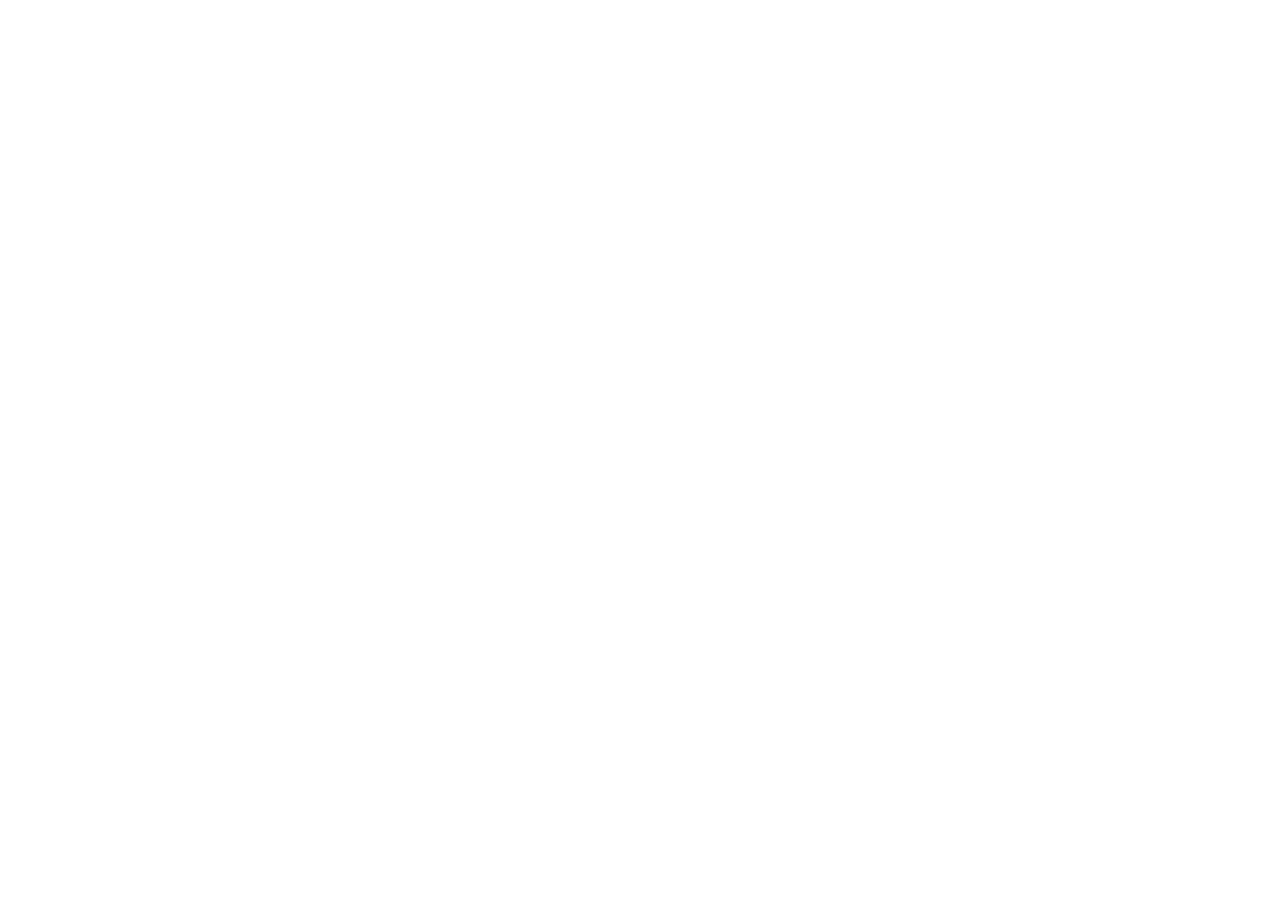
==== scantb.html @ 5dea42bb "Changes" ====
<!DOCTYPE html>
<html>
    <head>
        <meta charset="utf-8">
        <meta http-equiv="X-UA-Compatible" content="IE=edge">
        <title></title>
        <meta name="description" content="">
        <meta name="viewport" content="width=device-width, initial-scale=1">
        <link rel="stylesheet" href="">
    </head>
    <body>
        <script  async defer></script>
    </body>
</html>
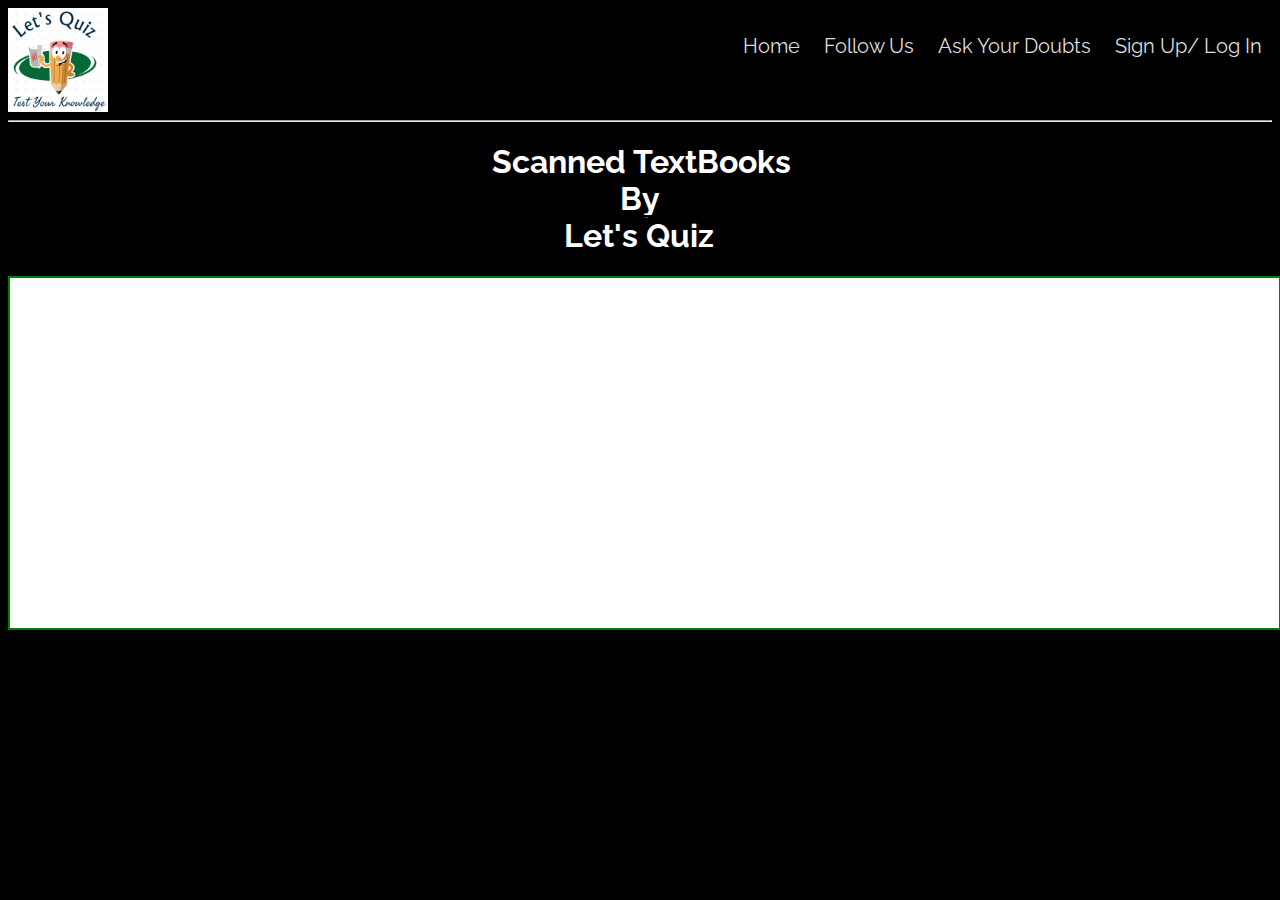
==== commit d69ebc97: "ok" ====
--- a/scantb.html
+++ b/scantb.html
@@ -7,8 +7,193 @@
         <meta name="description" content="">
         <meta name="viewport" content="width=device-width, initial-scale=1">
         <link rel="stylesheet" href="">
+        <link href="https://fonts.googleapis.com/css2?family=Raleway:wght@300&display=swap" rel="stylesheet">
+
     </head>
     <body>
-        <script  async defer></script>
+        <style>html{
+            background-color: black;
+            color: white;
+            scroll-behavior: smooth;
+        }
+        
+        nav{
+            float:right; 
+            background-color: black;
+        }
+        
+        .container{
+            clear:both;
+            overflow:auto;
+          }
+        
+          .logo img{
+            float:left;
+        }
+        
+        ul li{
+          display: inline-block; 
+          padding:10px;
+          font-size:20px; 
+          font-family:raleway; 
+          color: white;
+          transition: 1s;
+        }
+        
+        ul li:hover{
+          color:orange;
+          cursor: pointer;
+        }
+        
+        a:link {
+            text-decoration: none;
+            color: #ddd;
+          }
+          
+          a:visited {
+            text-decoration: none;
+            color: #ddd;
+          }
+          
+          a:hover {
+            text-decoration: none;
+            color: orange;
+            transition: 1s;
+          }
+          
+          a:active {
+            text-decoration: none;
+            color: #ddd;
+          }
+        
+          #welh1{
+            text-align: center;
+            border-color: white;
+            border-width: 2px;
+            font-family: 'Raleway', sans-serif;font-family: 'Raleway', sans-serif;
+        }
+        
+        .row {
+          display: flex;
+        }
+        
+        .column {
+          flex: 50%;
+          padding: 5px;
+        }
+        
+        #a, #g {
+          background-color: #4158D0;
+          background-image: linear-gradient(43deg, #4158D0 0%, #C850C0 46%, #FFCC70 100%);
+          ;
+        }
+        
+        .pic {
+          float: left;
+        }
+        
+        #wrapper {
+        max-width: 1200px;
+        margin: 0 auto;
+        padding: 0 5%;
+        list-style-type: none;
+        text-decoration: none;
+        }
+        
+        #wrapper:hover{
+          color: white !important;
+          cursor: default !important;
+        }
+        
+        .pa{
+          float: right;
+          text-decoration: none;
+        }
+        
+        p{
+          float: right;
+          margin-left: 80%;
+        }
+        
+        ul li:hover{
+          cursor: default;
+          color: white;
+        }
+        
+        #box {
+            background-color: white;
+            width: 92.5%;
+            border: 2px solid green;
+            padding: 50px;
+            height: 250px;
+        }
+
+        .menu-icon{
+    width: 28px;
+    margin-left: 20px;
+    display: none;
+}
+@media only screen and (max-width:800px){
+    nav ul{
+        position: absolute;
+        top: 70px;
+        left: 0;
+        background: #333;
+        width: 100%;
+        overflow: hidden;
+        transition: max-height 0.5s;
+   }
+    nav ul li{
+        display: block;
+        margin-right: 50px;
+        margin-top: 10px;
+        margin-bottom: 10px;
+    }
+    nav ul li a{
+        color: #fff;
+    }
+    .menu-icon{
+        display: block;
+        cursor: pointer;
+        width: 100px;
+    }
+}
+        </style>
+        <div class="container">
+            <div class="logo">
+              <img src="logo-main.png" alt="Logo" width="100px"/>
+              </div>
+            <nav>
+                <img src="menu.png" class="menu-icon" onclick="menutoggle()">
+                <ul id="MenuItems">
+                    <li><a href="index.html" target="blank">Home</a></li>
+            <li><a href="#footer">Follow Us</a></li>
+              <li><a href="aydoubt.html">Ask Your Doubts</a></li>
+              <li class="sign"><a href="signup.php">Sign Up/ Log In</a></li>
+              </ul>
+              </nav>    
+            </div>
+            <hr>
+            <h1 id="welh1"><span style='border:2px black solid;'>Scanned TextBooks<br>By<br>Let's Quiz</span></h1>
+            <div id="box">
+                <p>hi</p>
+            </div>
+        <script>
+var MenuItems = document.getElementById("MenuItems");
+            
+            MenuItems.style.maxHeight = "0px";
+            
+            function menutoggle(){
+                 if(MenuItems.style.maxHeight == "0px")
+                {
+                    MenuItems.style.maxHeight = "200px";
+                }
+            else
+                {
+                    MenuItems.style.maxHeight = "0px";
+                }
+            }
+           
+        </script>
     </body>
 </html>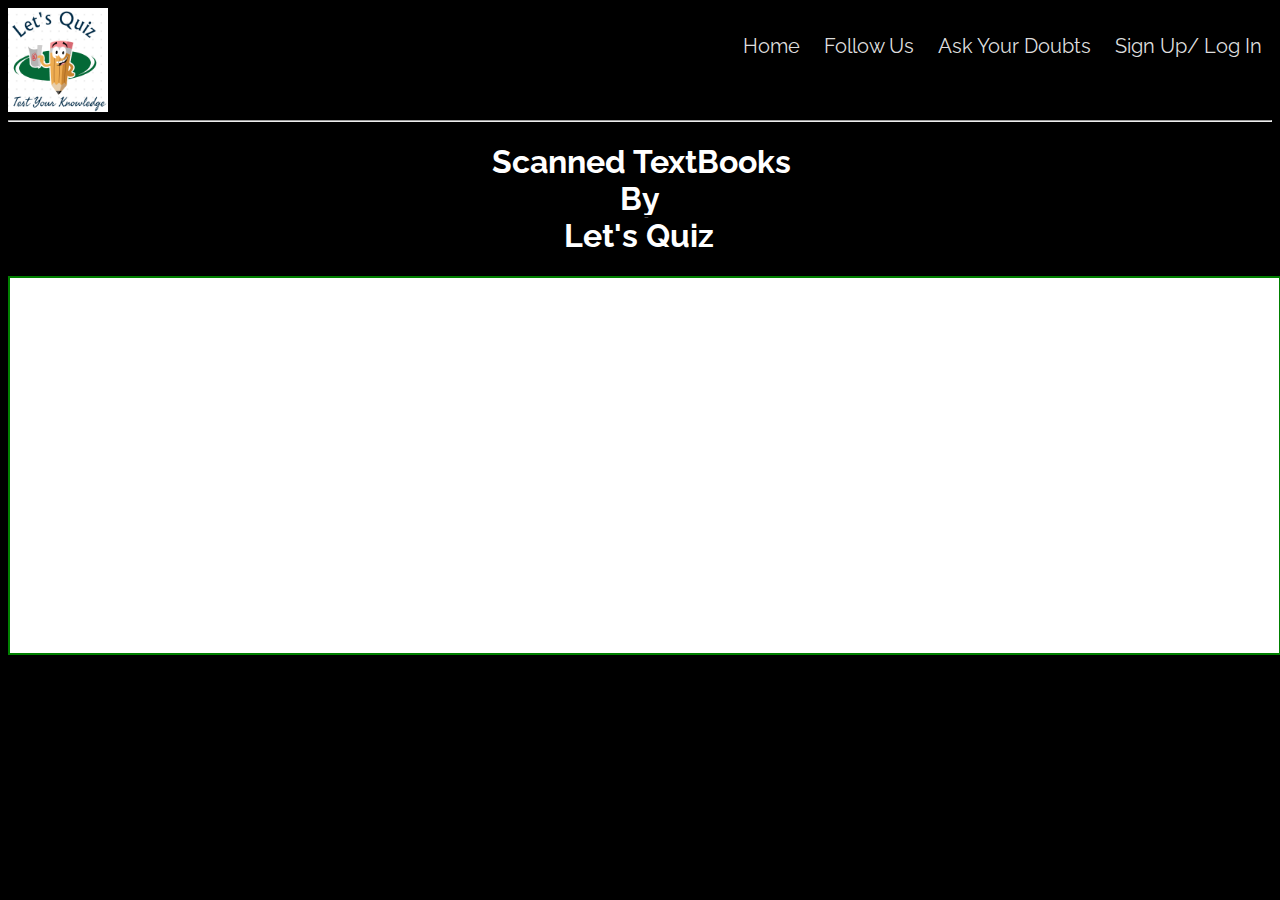
==== commit 3c1f2743: "Update scantb.html" ====
--- a/scantb.html
+++ b/scantb.html
@@ -125,7 +125,7 @@
             width: 92.5%;
             border: 2px solid green;
             padding: 50px;
-            height: 250px;
+            height: 275px;
         }
 
         .menu-icon{
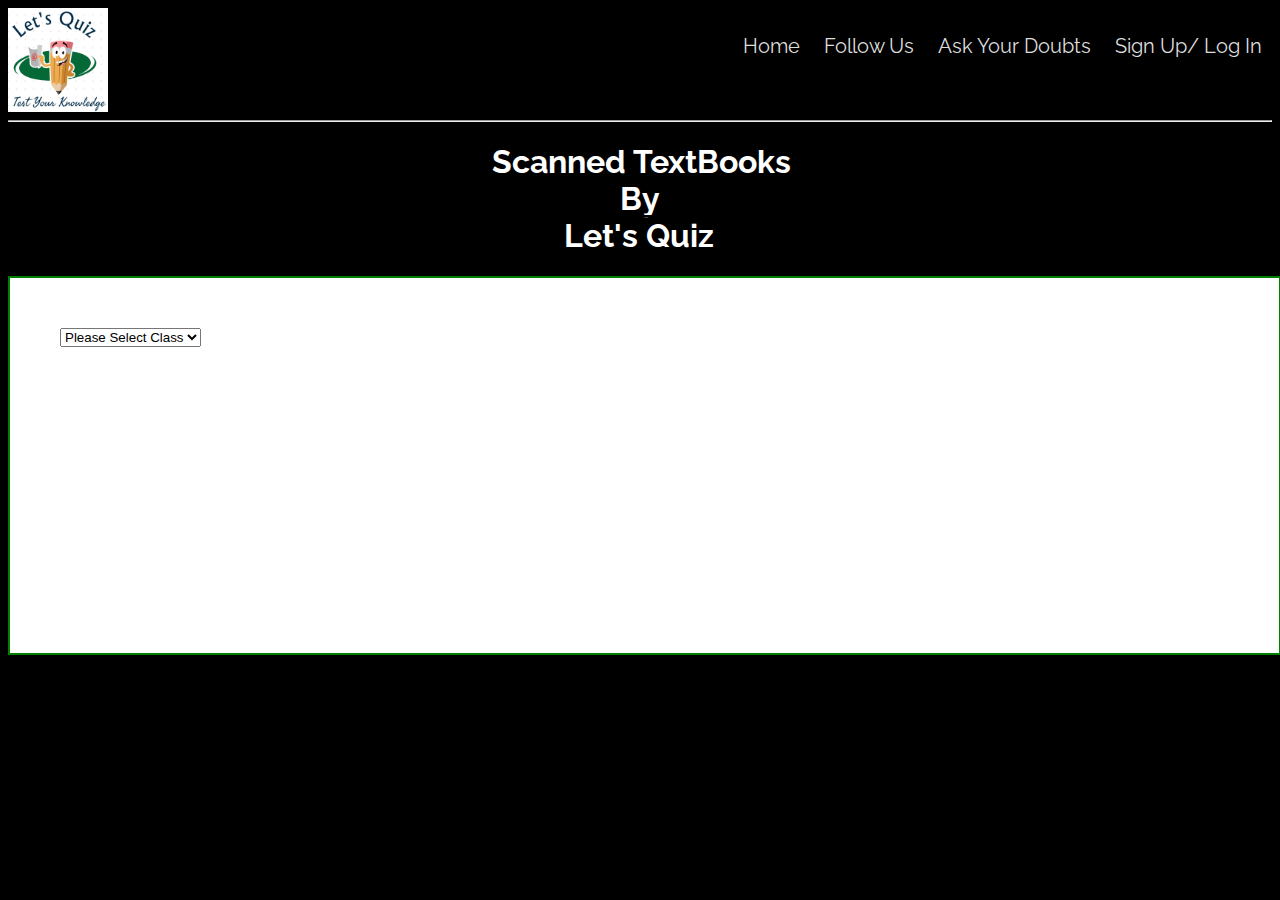
==== commit faf4905f: "Update scantb.html" ====
--- a/scantb.html
+++ b/scantb.html
@@ -176,7 +176,9 @@
             <hr>
             <h1 id="welh1"><span style='border:2px black solid;'>Scanned TextBooks<br>By<br>Let's Quiz</span></h1>
             <div id="box">
-                <p>hi</p>
+                <select>
+                    <option>Please Select Class</option>
+                </select>
             </div>
         <script>
 var MenuItems = document.getElementById("MenuItems");
